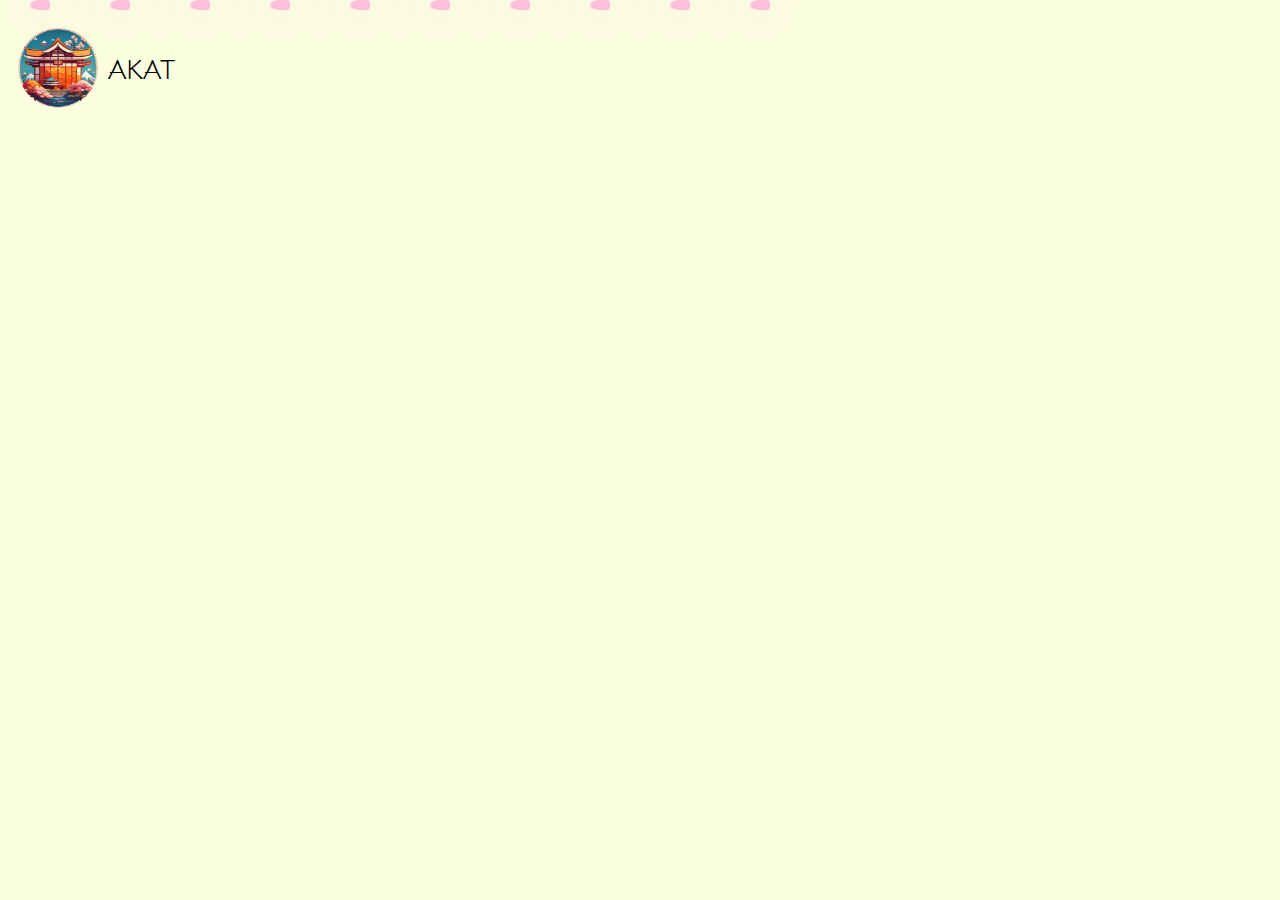
==== index.html @ 26690911 "Background y logo de Akat" ====
<!DOCTYPE html>
<html lang="en">
<head>
    <meta charset="UTF-8">
    <meta name="viewport" content="width=device-width, initial-scale=1.0">
    <title>Akat</title>
    <link rel="icon" type="image/x-icon" href="resources\images\icon_akat.png">
    <link rel="stylesheet" href="style.css">
</head>
<body>
    <div class="container">
        <div class="petalos">
            <span style="--i:5"></span>
            <span style="--i:6"></span>
            <span style="--i:12"></span>
            <span style="--i:11"></span>
            <span style="--i:5"></span>
            <span style="--i:10"></span>
            <span style="--i:9"></span>
            <span style="--i:2"></span>
            <span style="--i:13"></span>
            <span style="--i:7"></span>
        </div>
    </div>
    <div class="pagina">
        <div class="encabezado">
            <div class="icono">
                <img src="resources/images/icono_akat.jpg" alt="Icono akat">
                <span class="titulo">AKAT</span>
            </div>
        </div>
    </div>
</body>
</html>
---- style.css ----
@import url('https://fonts.googleapis.com/css2?family=Klee+One&display=swap');

*{
    margin: 0;
    padding: 0;
    box-sizing: border-box;
}

body{
    min-height: 100vh;
    background-color: #FBFFDF;
    display: flex;
    justify-content: center;
    align-items: center;
}

.container{
    position: absolute;
    width: 100%;
    height: 100vh;
    overflow: hidden;
}

.petalos{
    position: absolute;
    display: flex;
}

.petalos span{
    position: relative;
    width: 20px;
    height: 10px;
    background: #FFBEDA;
    margin: 0 30px;
    border-bottom-left-radius: 50%;
    border-top-left-radius: 50%;
    border-bottom-right-radius: 25%;
    border-top-right-radius: 25%;
    box-shadow:
    0 0 50px #FFA2FF,
    0 0 100px #FFA2FF;
    animation:  animate linear infinite;
    animation-duration: calc(125s / var(--i));
}

@keyframes animate {
    0% {
        transform: translate(0, 0vh) rotate(0deg);
        opacity: 1;
    }
    5%{
        transform: translate(5vw, 5vh) rotate(10deg);
    }
    10%{
        transform: translate(10vw, 10vh) rotate(-10deg);
    }
    15%{
        transform: translate(15vw, 15vh) rotate(10deg);
    }
    16%{
        transform: translate(14.8vw, 16vh);
    }
    20%{
        transform: translate(10vw, 20vh) rotate(-10deg);
    }
    21%{
        transform: translate(10.2vw, 21vh);
    }
    25% {
        transform: translate(15vw, 25vh) rotate(10deg);
    }
    30%{
        transform: translate(20vw, 30vh) rotate(-10deg);
    }
    35%{
        transform: translate(25vw, 35vh) rotate(10deg);
    }
    36%{
        transform: translate(24.8vw, 36vh);
    }
    40%{
        transform: translate(20vw, 40vh) rotate(-10deg);
    }
    41%{
        transform: translate(20.2vw, 41vh);
    }
    45%{
        transform: translate(25vw, 45vh) rotate(10deg);
    }
    50% {
        transform: translate(30vw, 50vh) rotate(-10deg);
        opacity: 1;
    }
    55%{
        transform: translate(35vw, 55vh) rotate(10deg);
    }
    56%{
        transform: translate(34.8vw, 56vh);
    }
    60%{
        transform: translate(30vw, 60vh) rotate(-10deg);
    }
    61%{
        transform: translate(30.2vw, 61vh);
    }
    65%{
        transform: translate(35vw, 65vh) rotate(10deg);
    }
    70%{
        transform: translate(40vw, 70vh) rotate(-10deg);
    }
    75% {
        transform: translate(45vw, 75vh) rotate(10deg);
    }
    76%{
        transform: translate(44.8vw, 76vh);
    }
    80%{
        transform: translate(40vw, 80vh) rotate(-10deg);
    }
    81%{
        transform: translate(40.2vw, 81vh);
    }
    85%{
        transform: translate(45vw, 85vh) rotate(10deg);
    }
    90%{
        transform: translate(50vw, 90vh) rotate(-10deg);
    }
    95%{
        transform: translate(55vw, 95vh) rotate(10deg);       
    }
    100% {
        transform: translate(60vw, 100vh) rotate(0deg);
        opacity: 1;
    }
}

.pagina{
    position: relative;
    background: rgba(0, 0, 0, 0);
    width: 100%;
    height: 100vh;
}

.encabezado{
    position: relative;
    background: rgba(0, 0, 0, 0);
    width: 100%;
    height: 15vh;
    display: flex;
    align-items: center;
    padding: 0.5rem;
    gap: 0.75rem;
}

.icono{
    display: flex;
    align-items: center;
}

.icono img{
    height: 80px;
    width: 80px;
    margin: 10px;
    border-radius: 50%;
}

.titulo{
    text-align: center;
    font-size: 20pt;
    font-family: 'Klee One';
}
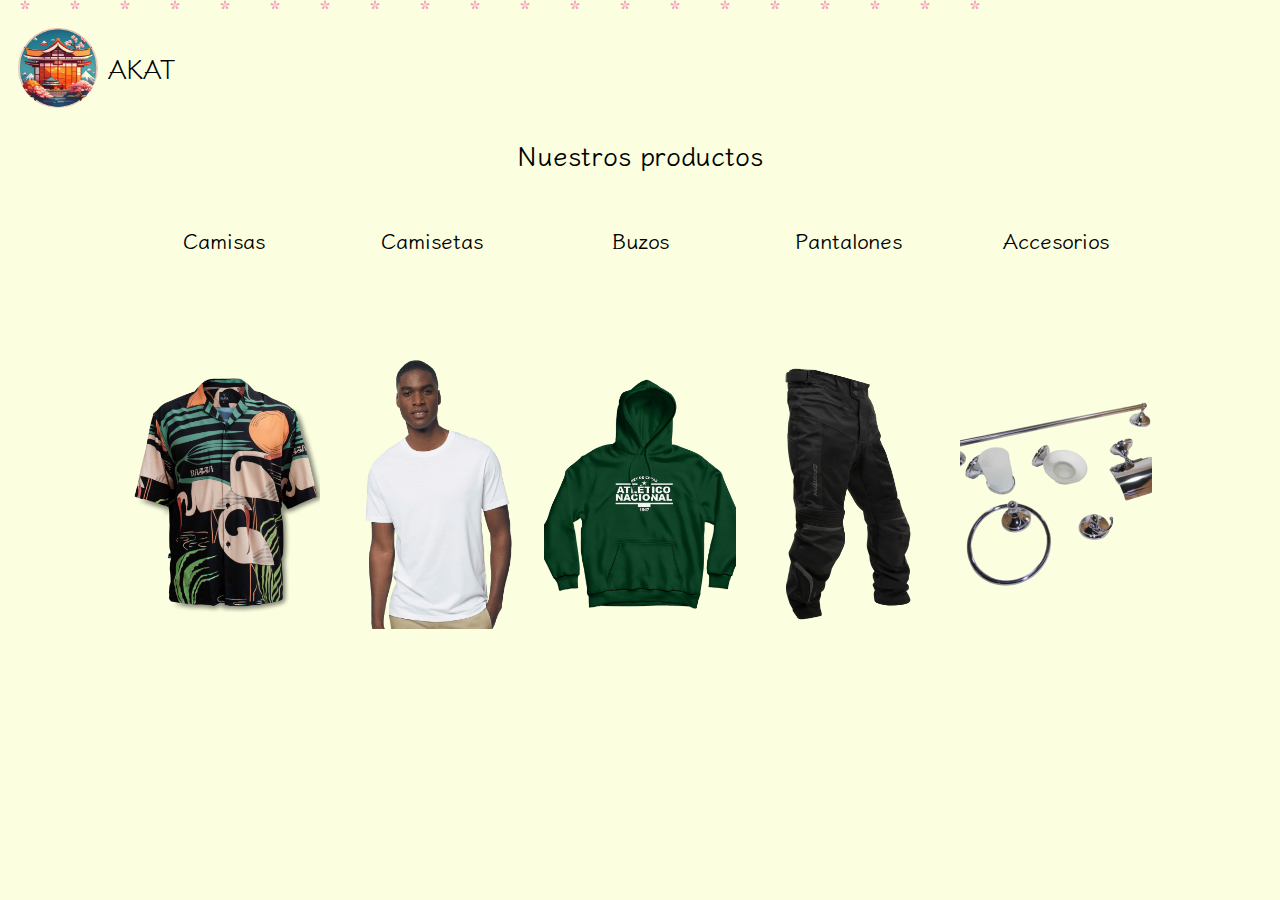
==== commit 86eb932c: "Catalogo provisional sin funcionalidad" ====
--- a/index.html
+++ b/index.html
@@ -1,5 +1,6 @@
 <!DOCTYPE html>
 <html lang="en">
+
 <head>
     <meta charset="UTF-8">
     <meta name="viewport" content="width=device-width, initial-scale=1.0">
@@ -7,19 +8,30 @@
     <link rel="icon" type="image/x-icon" href="resources\images\icon_akat.png">
     <link rel="stylesheet" href="style.css">
 </head>
+
 <body>
     <div class="container">
         <div class="petalos">
-            <span style="--i:5"></span>
-            <span style="--i:6"></span>
-            <span style="--i:12"></span>
-            <span style="--i:11"></span>
-            <span style="--i:5"></span>
-            <span style="--i:10"></span>
-            <span style="--i:9"></span>
-            <span style="--i:2"></span>
-            <span style="--i:13"></span>
-            <span style="--i:7"></span>
+            <img src="resources/images/petalo.png" style="--i:8">
+            <img src="resources/images/petalo.png" style="--i:6">
+            <img src="resources/images/petalo.png" style="--i:2">
+            <img src="resources/images/petalo.png" style="--i:10">
+            <img src="resources/images/petalo.png" style="--i:4">
+            <img src="resources/images/petalo.png" style="--i:7">
+            <img src="resources/images/petalo.png" style="--i:5">
+            <img src="resources/images/petalo.png" style="--i:3">
+            <img src="resources/images/petalo.png" style="--i:12">
+            <img src="resources/images/petalo.png" style="--i:6">
+            <img src="resources/images/petalo.png" style="--i:8">
+            <img src="resources/images/petalo.png" style="--i:6">
+            <img src="resources/images/petalo.png" style="--i:2">
+            <img src="resources/images/petalo.png" style="--i:10">
+            <img src="resources/images/petalo.png" style="--i:4">
+            <img src="resources/images/petalo.png" style="--i:7">
+            <img src="resources/images/petalo.png" style="--i:5">
+            <img src="resources/images/petalo.png" style="--i:3">
+            <img src="resources/images/petalo.png" style="--i:12">
+            <img src="resources/images/petalo.png" style="--i:6">
         </div>
     </div>
     <div class="pagina">
@@ -29,6 +41,27 @@
                 <span class="titulo">AKAT</span>
             </div>
         </div>
+        <div class="cuerpo">
+            <h2>Nuestros productos</h2>
+            <div class="categorias">
+                <div class="camisas" style="background-image: url('resources/images/camisa.png');">
+                    <h3>Camisas</h3>
+                </div>
+                <div class="camisetas" style="background-image: url('resources/images/camiseta.jpg');">
+                    <h3>Camisetas</h3>
+                </div>
+                <div class="buzos" style="background-image: url('resources/images/buzo.png');">
+                    <h3>Buzos</h3>
+                </div>
+                <div class="pantalones" style="background-image: url('resources/images/pantalon.webp');">
+                    <h3>Pantalones</h3>
+                </div>
+                <div class="accesorios" style="background-image: url('resources/images/accesorios.webp');">
+                    <h3>Accesorios</h3>
+                </div>
+            </div>
+        </div>
     </div>
 </body>
+
 </html>--- a/style.css
+++ b/style.css
@@ -26,19 +26,12 @@
     display: flex;
 }
 
-.petalos span{
-    position: relative;
-    width: 20px;
+.petalos img{
+    position: relative;
+    width: 10px;
     height: 10px;
-    background: #FFBEDA;
-    margin: 0 30px;
-    border-bottom-left-radius: 50%;
-    border-top-left-radius: 50%;
-    border-bottom-right-radius: 25%;
-    border-top-right-radius: 25%;
-    box-shadow:
-    0 0 50px #FFA2FF,
-    0 0 100px #FFA2FF;
+    background: transparent;
+    margin: 0 20px;
     animation:  animate linear infinite;
     animation-duration: calc(125s / var(--i));
 }
@@ -171,3 +164,60 @@
     font-size: 20pt;
     font-family: 'Klee One';
 }
+
+.cuerpo h2{
+    text-align: center;
+    font-size: 20pt;
+    font-family: 'Klee One';
+    margin-bottom: 50px;
+}
+
+.categorias{
+    display: flex;
+    height: 60vh;
+    width: 80%;
+    margin: auto;
+    display: 20rem;
+    gap: 1rem;
+}
+
+.categorias div{
+    flex: 1;
+    border-radius: 1rem;
+    background-position: center;
+    background-repeat: no-repeat;
+    background-size: auto 50%;
+    transition: all .8s cubic-bezier(.25, .4, .45, 1.4);
+}
+
+.categorias > div:hover{
+    flex: 3;
+    background-size: auto 80%;
+    font-size: 20pt;
+}
+
+.categorias h3{
+    text-align: center;
+    font-size: 16pt;
+    font-family: 'Klee One';
+    margin: auto;
+}
+
+.cuerpo {
+    width: 100%;
+    margin: auto;
+    position: relative;
+    z-index: 1;
+}
+.cuerpo::before {
+    content: "";
+    position: absolute;
+    top: 0;
+    left: 0;
+    width: 100%;
+    height: 100%;
+    background: url('resources/images/olas.jpg') center no-repeat;
+    background-size: auto 200%;
+    opacity: 0.3;
+    z-index: -1; 
+}
